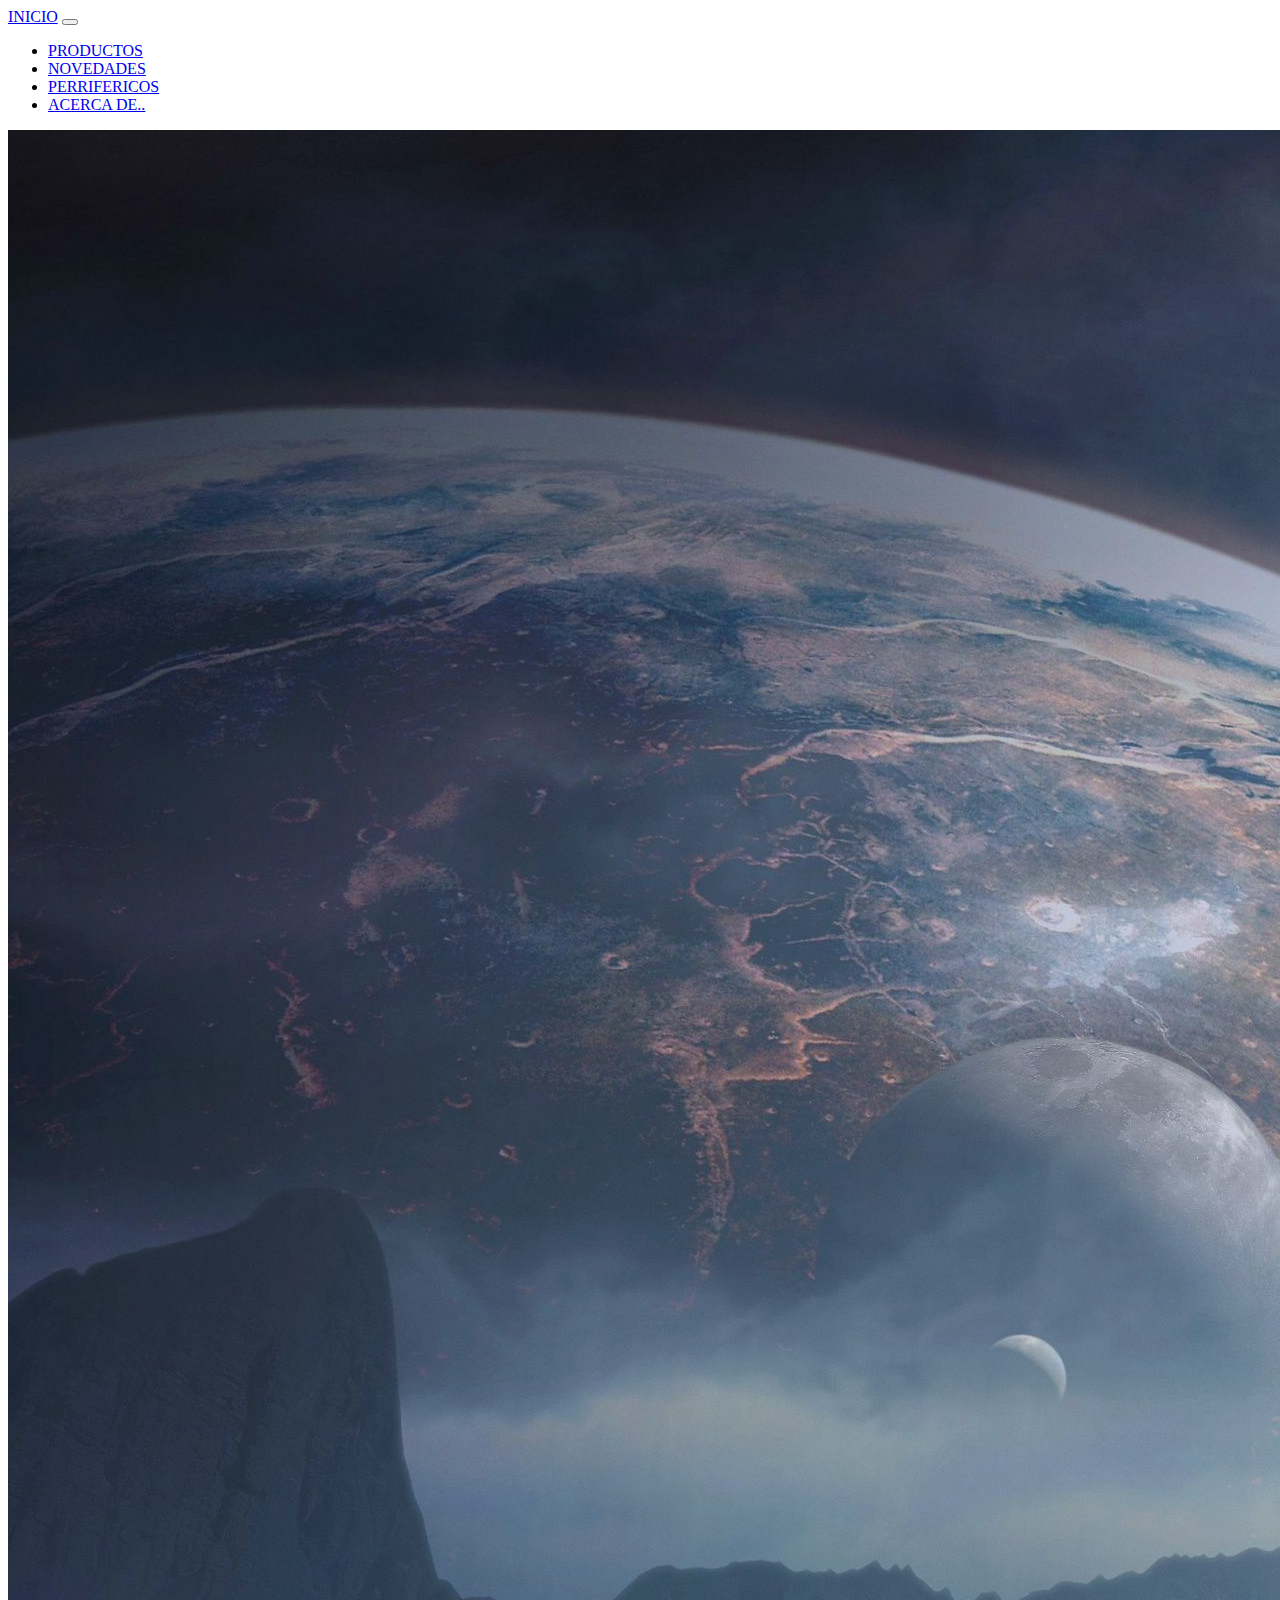
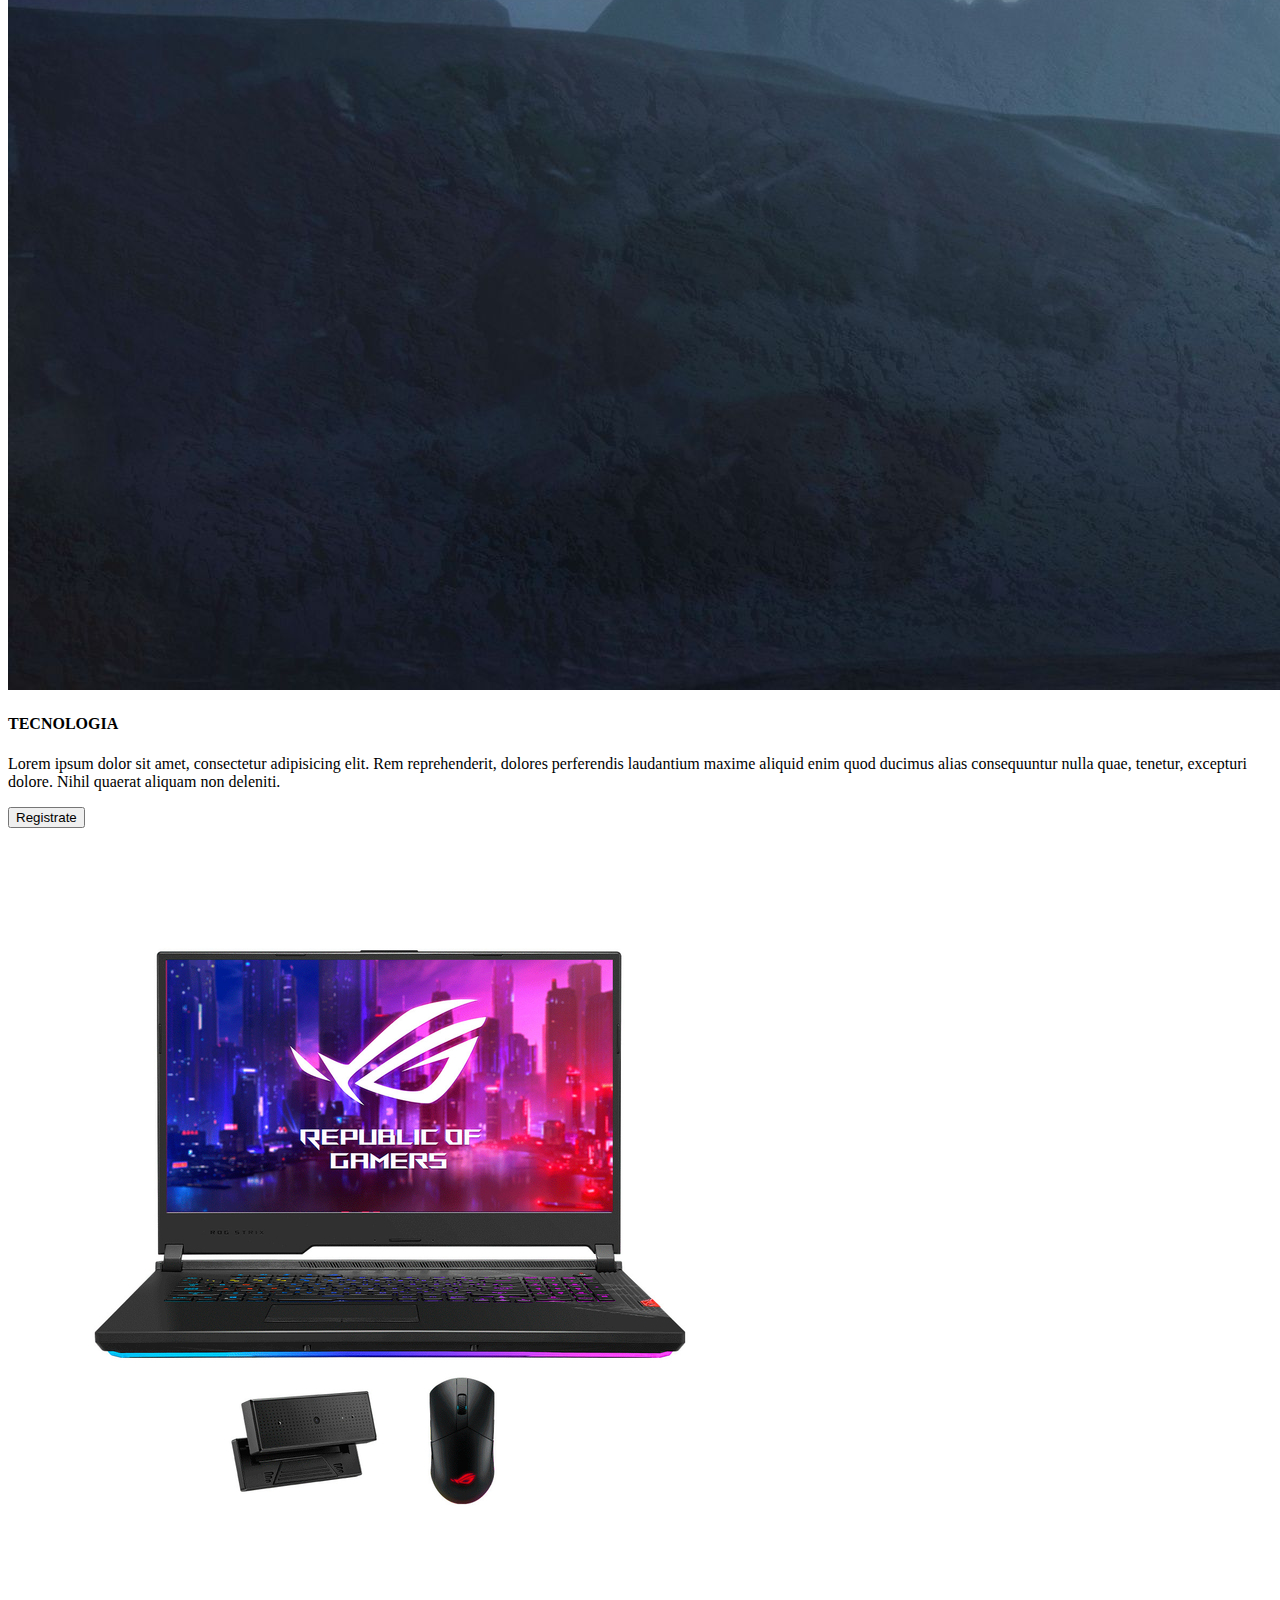
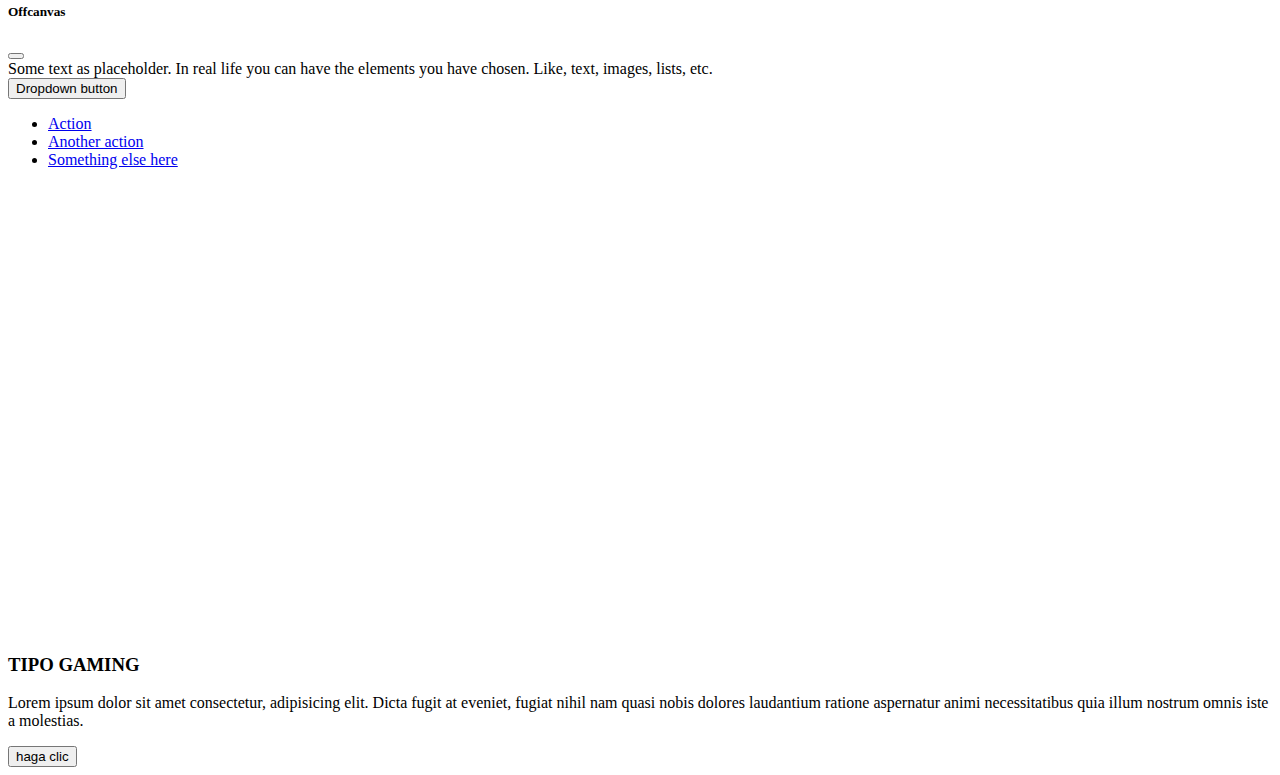
==== index.html @ 61ef4d98 "se crea proyecto" ====
<!DOCTYPE html>
<html lang="en">
<head>
    <meta charset="UTF-8">
    <meta http-equiv="X-UA-Compatible" content="IE=edge">
    <meta name="viewport" content="width=device-width, initial-scale=1.0">
    <title>Tienda</title>
    <link href="https://cdn.jsdelivr.net/npm/bootstrap@5.0.2/dist/css/bootstrap.min.css" rel="stylesheet" integrity="sha384-EVSTQN3/azprG1Anm3QDgpJLIm9Nao0Yz1ztcQTwFspd3yD65VohhpuuCOmLASjC" crossorigin="anonymous">
    <link
    rel="stylesheet"
    href="https://cdnjs.cloudflare.com/ajax/libs/animate.css/4.1.1/animate.min.css"
    
  />
  <link rel="stylesheet" href="estilos.css">
</head>
<body>

    <header>
        <nav class="navbar navbar-expand-lg navbar-dark bg-dark  animate__animated animate__backInLeft" >
            <div class="container-fluid">
              <a class="navbar-brand" href="#" id="menu">INICIO</a>
              <button class="navbar-toggler" type="button" data-bs-toggle="collapse" data-bs-target="#navbarNav" aria-controls="navbarNav" aria-expanded="false" aria-label="Toggle navigation">
                <span class="navbar-toggler-icon"></span>
              </button>
              <div class="collapse navbar-collapse" id="navbarNav">
                <ul class="navbar-nav">
                  <li class="nav-item">
                    <a class="nav-link active" aria-current="page" href="#">PRODUCTOS</a>
                  </li>
                  <li class="nav-item">
                    <a class="nav-link" href="#">NOVEDADES</a>
                  </li>
                  <li class="nav-item">
                    <a class="nav-link" href="#">PERRIFERICOS</a>
                  </li>
                  <li class="nav-item">
                    <a class="nav-link disabled" href="#" tabindex="-1" aria-disabled="true">ACERCA DE..</a>
                  </li>
                </ul>
              </div>
            </div>
          </nav>
       
    </header>

    <main>
        <img src="img/banner.jpg" alt="Foto1" class="img-fluid w-100" id="fotoPrueba">
    </main>
    
    <section>
        <div class="container mt-5">
            <div class="row">
                <div class="col 8 aling-self-center">
                    <h4>TECNOLOGIA</h4>
                    <p>
                        Lorem ipsum dolor sit amet, consectetur adipisicing elit. Rem reprehenderit, dolores perferendis laudantium maxime aliquid enim quod ducimus alias consequuntur nulla quae, tenetur, excepturi dolore. Nihil quaerat aliquam non deleniti.
                    </p>
                    <button class="btn btn-primary" type="button" data-bs-toggle="offcanvas" data-bs-target="#offcanvasExample" aria-controls="offcanvasExample">
                       Registrate

                      </button>
                      
                </div>
                <div class="col 4">
                    <img src="img/foto2.png" alt="" class="img fluid w 100"   id="fotoBack">
                </div>
            </div>


        </div>
    </section>
    <section>
        <div class="offcanvas offcanvas-start" tabindex="-1" id="offcanvasExample" aria-labelledby="offcanvasExampleLabel">
            <div class="offcanvas-header">
              <h5 class="offcanvas-title" id="offcanvasExampleLabel">Offcanvas</h5>
              <button type="button" class="btn-close text-reset" data-bs-dismiss="offcanvas" aria-label="Close"></button>
            </div>
            <div class="offcanvas-body">
              <div>
                Some text as placeholder. In real life you can have the elements you have chosen. Like, text, images, lists, etc.
              </div>
              <div class="dropdown mt-3">
                <button class="btn btn-secondary dropdown-toggle" type="button" id="dropdownMenuButton" data-bs-toggle="dropdown">
                  Dropdown button
                </button>
                <ul class="dropdown-menu" aria-labelledby="dropdownMenuButton">
                  <li><a class="dropdown-item" href="#">Action</a></li>
                  <li><a class="dropdown-item" href="#">Another action</a></li>
                  <li><a class="dropdown-item" href="#">Something else here</a></li>
                </ul>
              </div>
            </div>
          </div>
    </section>
    <section class="fondomovil">

    </section>
    <section>
        <div class="container mt-5 mb-5">
            <div class="row">
                <div class="col-8">
                    <h3>TIPO GAMING</h3>
                    <p>Lorem ipsum dolor sit amet consectetur, adipisicing elit. Dicta fugit at eveniet, fugiat nihil nam quasi nobis dolores laudantium ratione aspernatur animi necessitatibus quia illum nostrum omnis iste a molestias.</p>
                </div>
                <div class="col-4"></div>
            </div>
        </div>
    </section>
   

    <section>

      <button  type="button" class="btn btn primary" id="boton">haga clic</button>

    </section>

    <script src="https://cdn.jsdelivr.net/npm/bootstrap@5.0.2/dist/js/bootstrap.bundle.min.js" integrity="sha384-MrcW6ZMFYlzcLA8Nl+NtUVF0sA7MsXsP1UyJoMp4YLEuNSfAP+JcXn/tWtIaxVXM" crossorigin="anonymous"></script>

    <script src="JS/llenadoTiendas.js"></script>
</body>
</html>
---- estilos.css ----
.fondomovil{

    background-image: url("img/foto3.jpg");
    background-attachment: fixed;
    height: 450px;

}
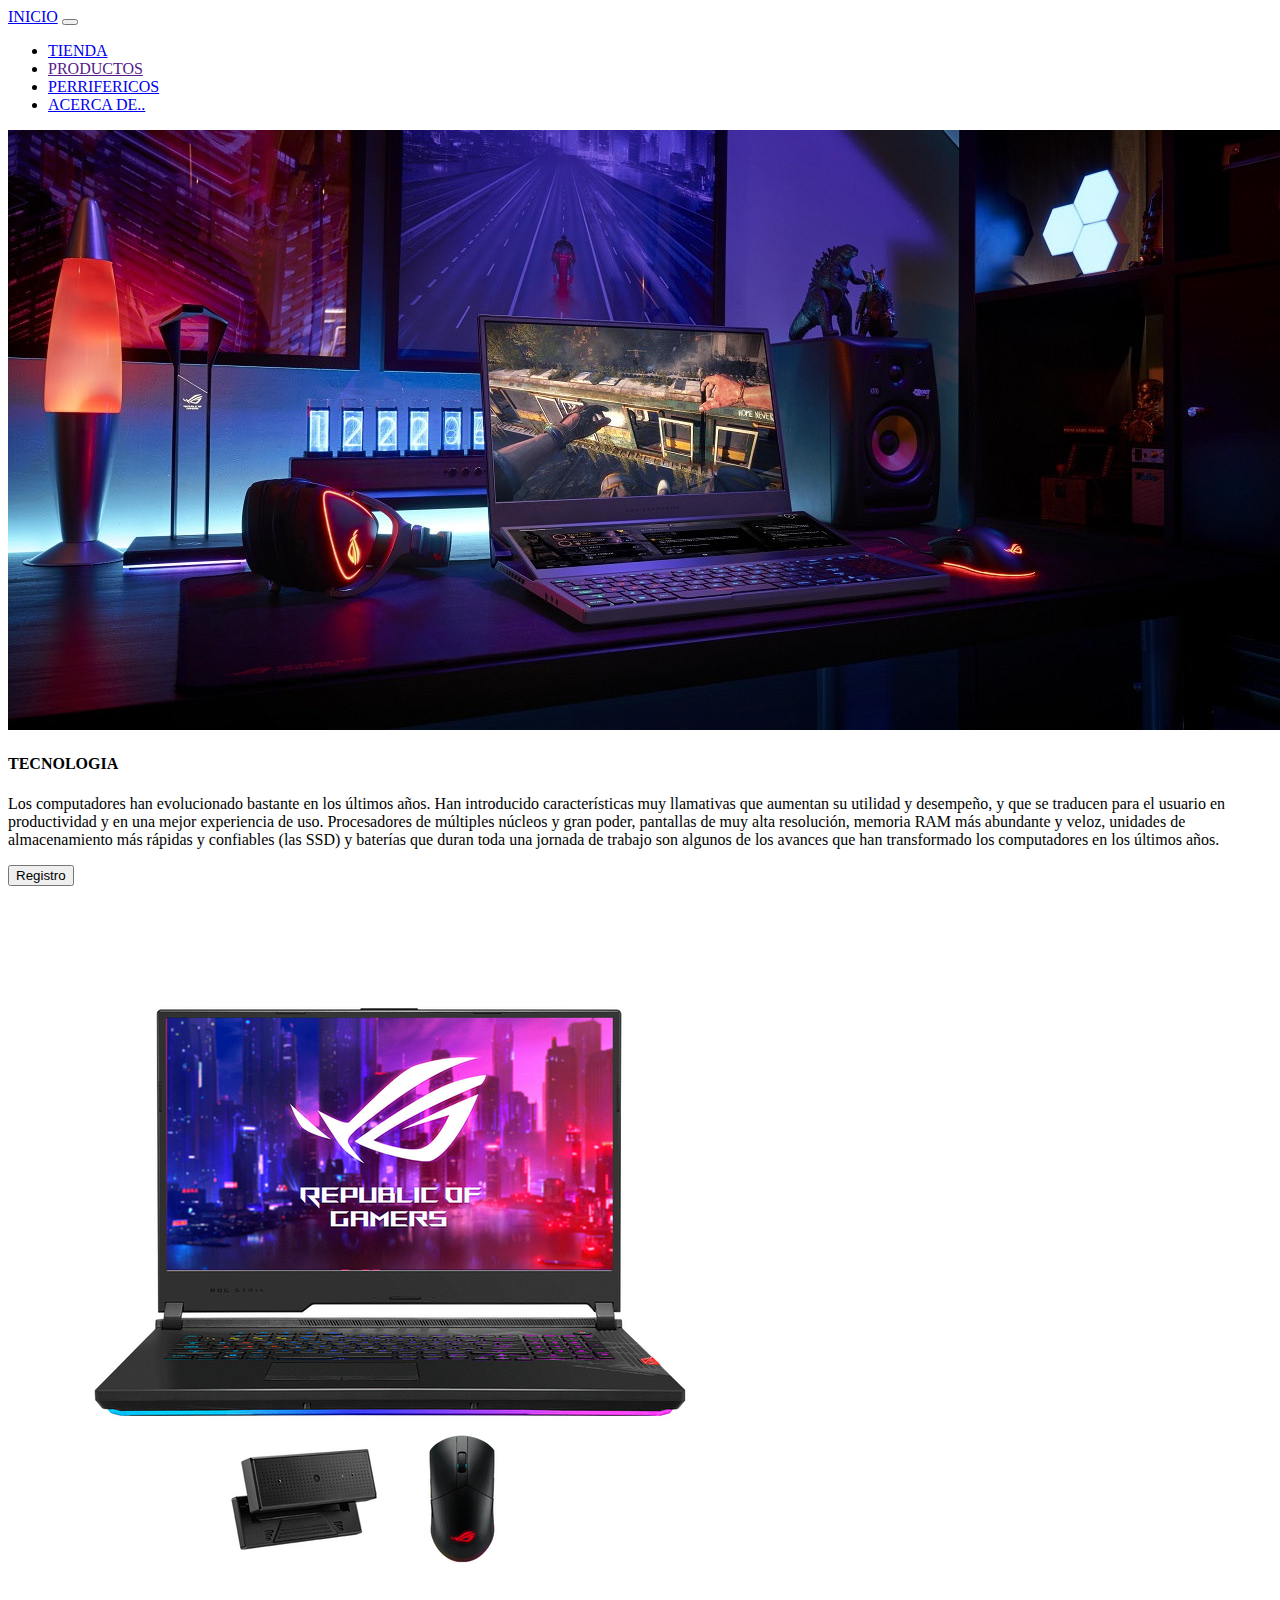
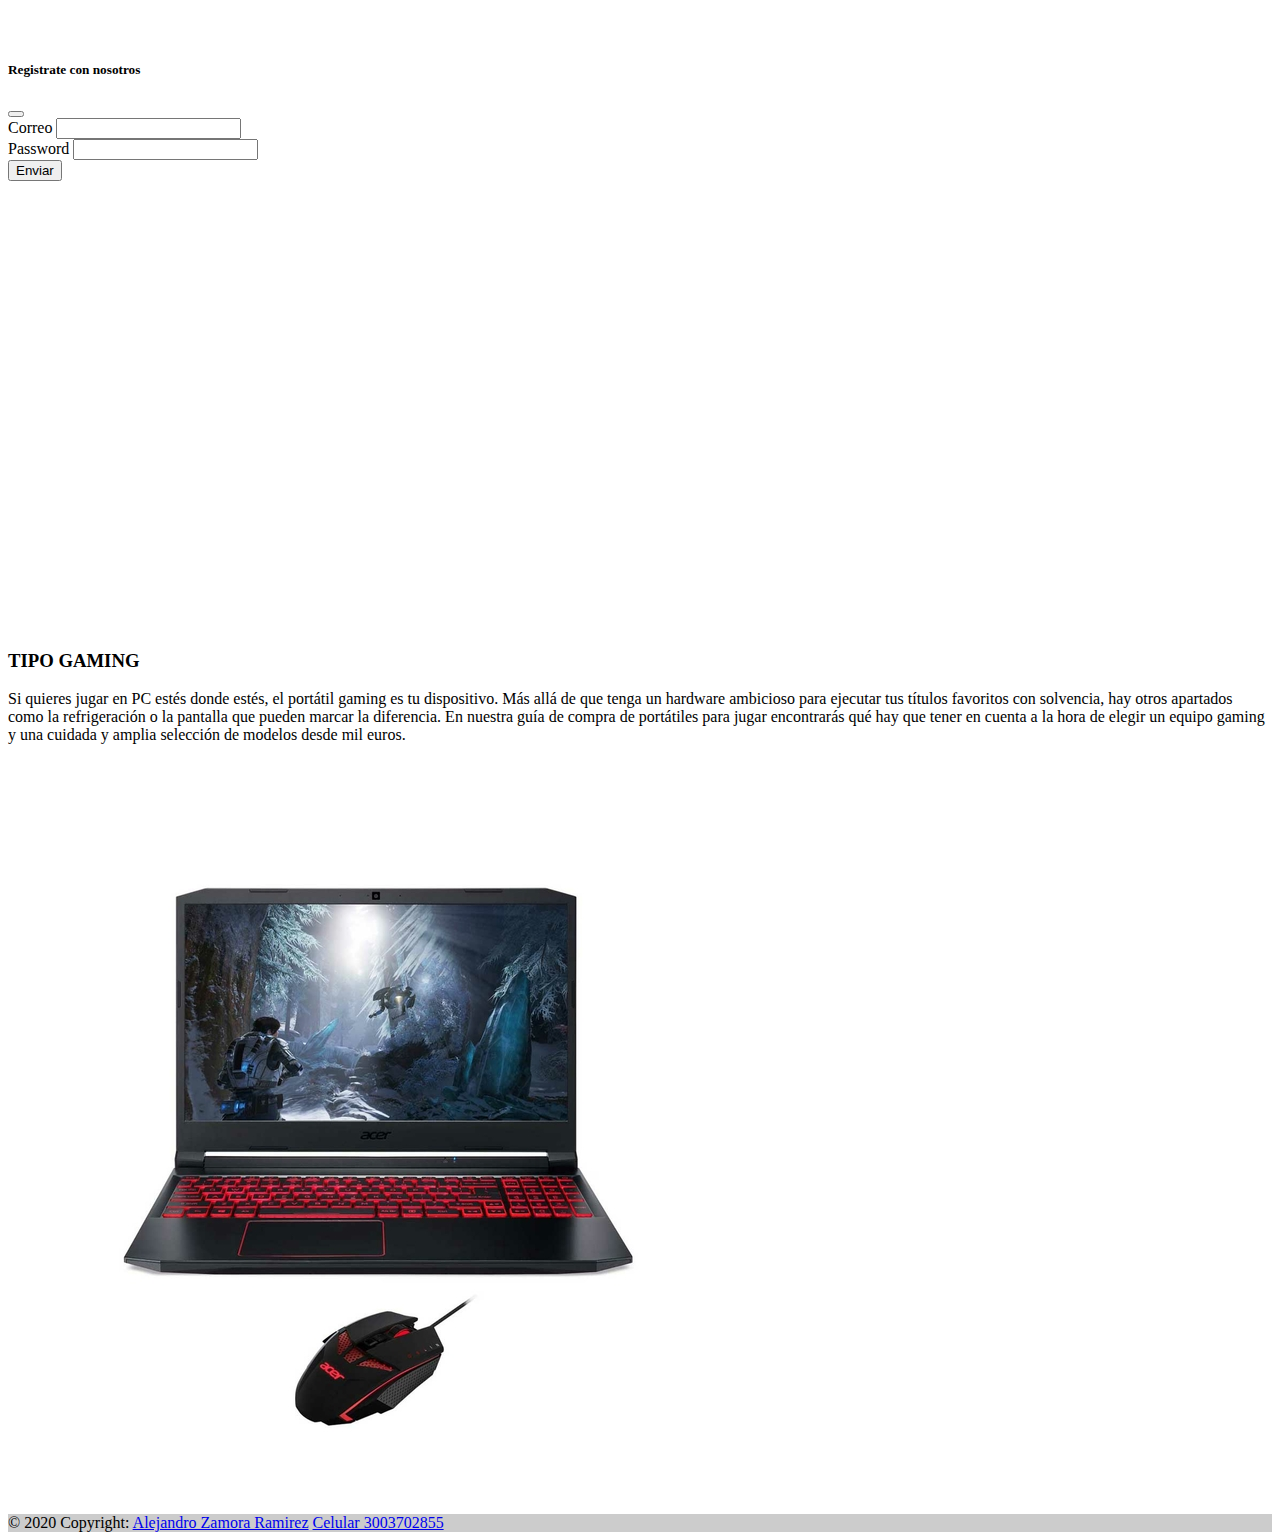
==== commit a5e53df5: "Actualizacion" ====
--- a/index.html
+++ b/index.html
@@ -1,121 +1,143 @@
 <!DOCTYPE html>
 <html lang="en">
+
 <head>
-    <meta charset="UTF-8">
-    <meta http-equiv="X-UA-Compatible" content="IE=edge">
-    <meta name="viewport" content="width=device-width, initial-scale=1.0">
-    <title>Tienda</title>
-    <link href="https://cdn.jsdelivr.net/npm/bootstrap@5.0.2/dist/css/bootstrap.min.css" rel="stylesheet" integrity="sha384-EVSTQN3/azprG1Anm3QDgpJLIm9Nao0Yz1ztcQTwFspd3yD65VohhpuuCOmLASjC" crossorigin="anonymous">
-    <link
-    rel="stylesheet"
-    href="https://cdnjs.cloudflare.com/ajax/libs/animate.css/4.1.1/animate.min.css"
-    
-  />
+  <meta charset="UTF-8">
+  <meta http-equiv="X-UA-Compatible" content="IE=edge">
+  <meta name="viewport" content="width=device-width, initial-scale=1.0">
+  <title>Tecnologia</title>
+  <link href="https://cdn.jsdelivr.net/npm/bootstrap@5.0.2/dist/css/bootstrap.min.css" rel="stylesheet"
+    integrity="sha384-EVSTQN3/azprG1Anm3QDgpJLIm9Nao0Yz1ztcQTwFspd3yD65VohhpuuCOmLASjC" crossorigin="anonymous">
+  <link rel="stylesheet" href="https://cdnjs.cloudflare.com/ajax/libs/animate.css/4.1.1/animate.min.css" />
   <link rel="stylesheet" href="estilos.css">
 </head>
+
 <body>
 
-    <header>
-        <nav class="navbar navbar-expand-lg navbar-dark bg-dark  animate__animated animate__backInLeft" >
-            <div class="container-fluid">
-              <a class="navbar-brand" href="#" id="menu">INICIO</a>
-              <button class="navbar-toggler" type="button" data-bs-toggle="collapse" data-bs-target="#navbarNav" aria-controls="navbarNav" aria-expanded="false" aria-label="Toggle navigation">
-                <span class="navbar-toggler-icon"></span>
-              </button>
-              <div class="collapse navbar-collapse" id="navbarNav">
-                <ul class="navbar-nav">
-                  <li class="nav-item">
-                    <a class="nav-link active" aria-current="page" href="#">PRODUCTOS</a>
-                  </li>
-                  <li class="nav-item">
-                    <a class="nav-link" href="#">NOVEDADES</a>
-                  </li>
-                  <li class="nav-item">
-                    <a class="nav-link" href="#">PERRIFERICOS</a>
-                  </li>
-                  <li class="nav-item">
-                    <a class="nav-link disabled" href="#" tabindex="-1" aria-disabled="true">ACERCA DE..</a>
-                  </li>
-                </ul>
-              </div>
-            </div>
-          </nav>
-       
-    </header>
+  <header>
+    <nav class="navbar navbar-expand-lg navbar-dark bg-dark  animate__animated animate__backInLeft">
+      <div class="container-fluid">
+        <a class="navbar-brand" href="#" id="menu">INICIO</a>
+        <button class="navbar-toggler" type="button" data-bs-toggle="collapse" data-bs-target="#navbarNav"
+          aria-controls="navbarNav" aria-expanded="false" aria-label="Toggle navigation">
+          <span class="navbar-toggler-icon"></span>
+        </button>
+        <div class="collapse navbar-collapse" id="navbarNav">
+          <ul class="navbar-nav">
+            <li class="nav-item">
+              <a class="nav-link active" aria-current="page" href="tienda.html">TIENDA</a>
+            </li>
+            <li class="nav-item">
+              <a class="nav-link" href="">PRODUCTOS</a>
+            </li>
+            <li class="nav-item">
+              <a class="nav-link" href="#">PERRIFERICOS</a>
+            </li>
+            <li class="nav-item">
+              <a class="nav-link disabled" href="#" tabindex="-1" aria-disabled="true">ACERCA DE..</a>
+            </li>
+          </ul>
+        </div>
+      </div>
+    </nav>
 
-    <main>
-        <img src="img/banner.jpg" alt="Foto1" class="img-fluid w-100" id="fotoPrueba">
-    </main>
-    
-    <section>
-        <div class="container mt-5">
-            <div class="row">
-                <div class="col 8 aling-self-center">
-                    <h4>TECNOLOGIA</h4>
-                    <p>
-                        Lorem ipsum dolor sit amet, consectetur adipisicing elit. Rem reprehenderit, dolores perferendis laudantium maxime aliquid enim quod ducimus alias consequuntur nulla quae, tenetur, excepturi dolore. Nihil quaerat aliquam non deleniti.
-                    </p>
-                    <button class="btn btn-primary" type="button" data-bs-toggle="offcanvas" data-bs-target="#offcanvasExample" aria-controls="offcanvasExample">
-                       Registrate
+  </header>
 
-                      </button>
-                      
-                </div>
-                <div class="col 4">
-                    <img src="img/foto2.png" alt="" class="img fluid w 100"   id="fotoBack">
-                </div>
-            </div>
+  <main>
+    <img src="img/banner.jpg" alt="Foto1" class="img-fluid w-100" id="fotoPrueba">
+  </main>
+
+  <section>
+    <div class="container mt-5">
+      <div class="row">
+        <div class="col 8 aling-self-center">
+          <h4>TECNOLOGIA</h4>
+          <p>
+            Los computadores han evolucionado bastante en los últimos años. Han introducido características muy
+            llamativas que aumentan su utilidad y desempeño, y que se traducen para el usuario en productividad y en una
+            mejor experiencia de uso.
+
+            Procesadores de múltiples núcleos y gran poder, pantallas de muy alta resolución, memoria RAM más abundante
+            y veloz, unidades de almacenamiento más rápidas y confiables (las SSD) y baterías que duran toda una jornada
+            de trabajo son algunos de los avances que han transformado los computadores en los últimos años.
+          </p>
+          <button class="btn btn-primary" type="button" data-bs-toggle="offcanvas" data-bs-target="#offcanvasExample"
+            aria-controls="offcanvasExample">
+            Registro
+
+          </button>
+
+        </div>
+        <div class="col 4">
+          <img src="img/foto2.png" alt="" class="img fluid w 100" id="fotoBack">
+        </div>
+      </div>
 
 
+    </div>
+  </section>
+
+  <section>
+    <div class="offcanvas offcanvas-start" tabindex="-1" id="offcanvasExample" aria-labelledby="offcanvasExampleLabel">
+      <div class="offcanvas-header">
+        <h5 class="offcanvas-title" id="offcanvasExampleLabel">Registrate con nosotros</h5>
+        <button type="button" class="btn-close text-reset" data-bs-dismiss="offcanvas" aria-label="Close"></button>
+      </div>
+      <div class="offcanvas-body">
+
+        <form>
+          <div class="mb-3">
+            <label for="exampleInputPassword1" class="form-label">Correo</label>
+            <input type="text" class="form-control" id="correo" value="">
+          </div>
+          <div class="mb-3">
+            <label for="exampleInputPassword1" class="form-label">Password</label>
+            <input type="password" class="form-control" id="password" value="">
+          </div>
+          <button type="submit" class="btn btn-primary" id="registro"data-bs-dismiss="form">Enviar</button>
+        </form>
+      </div>
+    </div>
+  </section>
+  <section class="fondomovil">
+
+  </section>
+  <section>
+    <div class="container mt-5 mb-5">
+      <div class="row">
+        <div class="col-6">
+          <h3>TIPO GAMING</h3>
+          <p>Si quieres jugar en PC estés donde estés, el portátil gaming es tu dispositivo. Más allá de que tenga un
+            hardware ambicioso para ejecutar tus títulos favoritos con solvencia, hay otros apartados como la
+            refrigeración o la pantalla que pueden marcar la diferencia. En nuestra guía de compra de portátiles para
+            jugar encontrarás qué hay que tener en cuenta a la hora de elegir un equipo gaming y una cuidada y amplia
+            selección de modelos desde mil euros.</p>
         </div>
-    </section>
-    <section>
-        <div class="offcanvas offcanvas-start" tabindex="-1" id="offcanvasExample" aria-labelledby="offcanvasExampleLabel">
-            <div class="offcanvas-header">
-              <h5 class="offcanvas-title" id="offcanvasExampleLabel">Offcanvas</h5>
-              <button type="button" class="btn-close text-reset" data-bs-dismiss="offcanvas" aria-label="Close"></button>
-            </div>
-            <div class="offcanvas-body">
-              <div>
-                Some text as placeholder. In real life you can have the elements you have chosen. Like, text, images, lists, etc.
-              </div>
-              <div class="dropdown mt-3">
-                <button class="btn btn-secondary dropdown-toggle" type="button" id="dropdownMenuButton" data-bs-toggle="dropdown">
-                  Dropdown button
-                </button>
-                <ul class="dropdown-menu" aria-labelledby="dropdownMenuButton">
-                  <li><a class="dropdown-item" href="#">Action</a></li>
-                  <li><a class="dropdown-item" href="#">Another action</a></li>
-                  <li><a class="dropdown-item" href="#">Something else here</a></li>
-                </ul>
-              </div>
-            </div>
-          </div>
-    </section>
-    <section class="fondomovil">
+        <div class="col-6">
+          <img src="img/nitro5.jpg" alt="">
+        </div>
+      </div>
+    </div>
+  </section>
 
-    </section>
-    <section>
-        <div class="container mt-5 mb-5">
-            <div class="row">
-                <div class="col-8">
-                    <h3>TIPO GAMING</h3>
-                    <p>Lorem ipsum dolor sit amet consectetur, adipisicing elit. Dicta fugit at eveniet, fugiat nihil nam quasi nobis dolores laudantium ratione aspernatur animi necessitatibus quia illum nostrum omnis iste a molestias.</p>
-                </div>
-                <div class="col-4"></div>
-            </div>
-        </div>
-    </section>
-   
 
-    <section>
 
-      <button  type="button" class="btn btn primary" id="boton">haga clic</button>
+  <footer class="bg-light text-center text-lg-start">
+    <!-- Copyright -->
+    <div class="text-center p-3" style="background-color: rgba(0, 0, 0, 0.2);">
+      © 2020 Copyright:
+      <a class="text-dark" href="https://mdbootstrap.com/">Alejandro Zamora Ramirez</a>
+      <a class="text-dark" href="https://mdbootstrap.com/"> Celular 3003702855 </a>
+    </div>
+    <!-- Copyright -->
+  </footer>
+  <script src="js/registro.js" type="module"></script>
+  <script src="js/firebase.js" type="module"></script>
+  <script src="https://cdn.jsdelivr.net/npm/bootstrap@5.0.2/dist/js/bootstrap.bundle.min.js"
+    integrity="sha384-MrcW6ZMFYlzcLA8Nl+NtUVF0sA7MsXsP1UyJoMp4YLEuNSfAP+JcXn/tWtIaxVXM"
+    crossorigin="anonymous"></script>
 
-    </section>
 
-    <script src="https://cdn.jsdelivr.net/npm/bootstrap@5.0.2/dist/js/bootstrap.bundle.min.js" integrity="sha384-MrcW6ZMFYlzcLA8Nl+NtUVF0sA7MsXsP1UyJoMp4YLEuNSfAP+JcXn/tWtIaxVXM" crossorigin="anonymous"></script>
+</body>
 
-    <script src="JS/llenadoTiendas.js"></script>
-</body>
 </html>--- a/estilos.css
+++ b/estilos.css
@@ -1,8 +1,19 @@
 
 .fondomovil{
 
-    background-image: url("img/foto3.jpg");
+    background-image: url("img/back.jpg");
     background-attachment: fixed;
     height: 450px;
+    width: 90%;
+    margin-left: 5%;
+    
+    
+
+}
+.icono{
+    color: yellow;
+    font-size: 30px;
+    margin-right: 10px;
+    
 
 }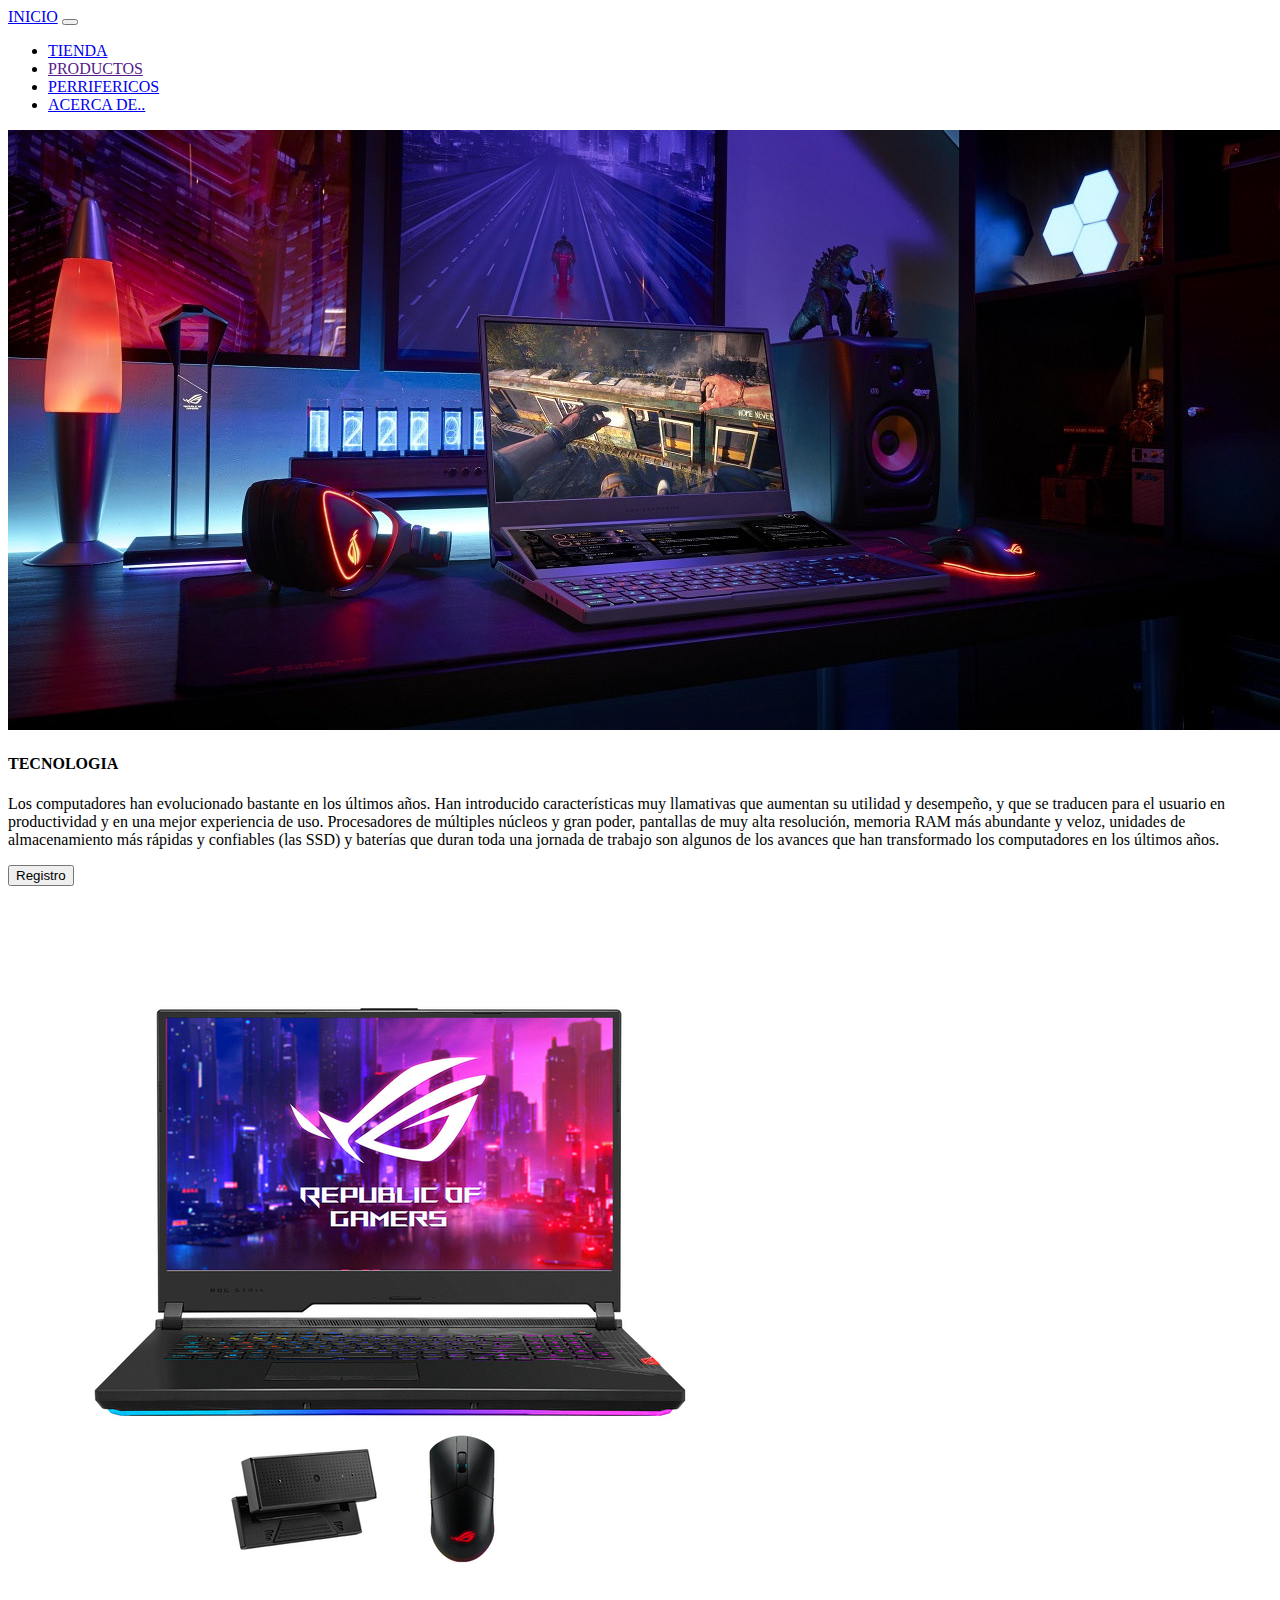
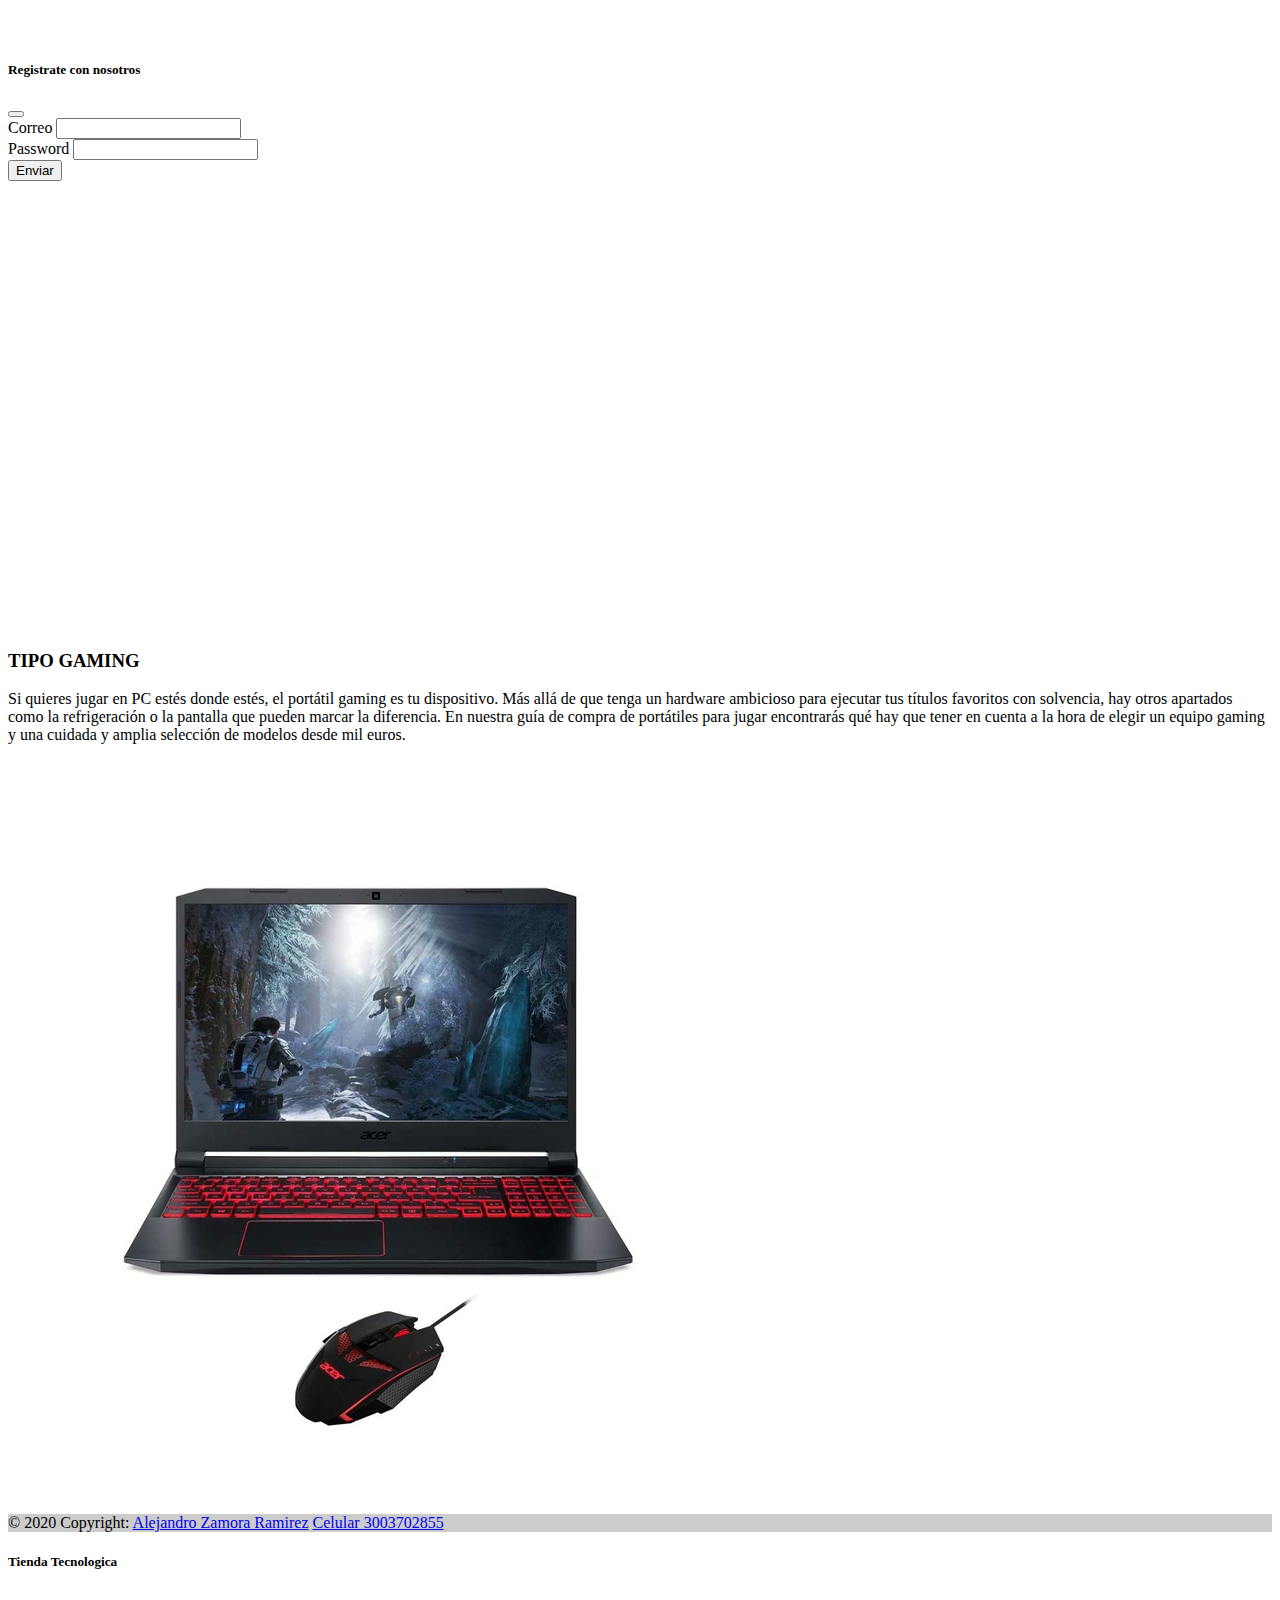
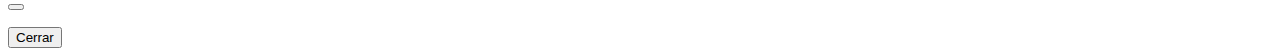
==== commit 3666ae1f: "Para entregar" ====
--- a/index.html
+++ b/index.html
@@ -85,7 +85,7 @@
       </div>
       <div class="offcanvas-body">
 
-        <form>
+        <form id="formularioRegistro">
           <div class="mb-3">
             <label for="exampleInputPassword1" class="form-label">Correo</label>
             <input type="text" class="form-control" id="correo" value="">
@@ -94,7 +94,7 @@
             <label for="exampleInputPassword1" class="form-label">Password</label>
             <input type="password" class="form-control" id="password" value="">
           </div>
-          <button type="submit" class="btn btn-primary" id="registro"data-bs-dismiss="form">Enviar</button>
+          <button type="submit" class="btn btn-primary" id="registro" data-bs-dismiss="form">Enviar</button>
         </form>
       </div>
     </div>
@@ -131,6 +131,26 @@
     </div>
     <!-- Copyright -->
   </footer>
+  <section>
+    <!-- Modal -->
+    <div class="modal fade" id="modalInformativo" tabindex="-1" aria-labelledby="exampleModalLabel" aria-hidden="true">
+      <div class="modal-dialog">
+        <div class="modal-content">
+          <div class="modal-header">
+            <h5 class="modal-title" id="exampleModalLabel">Tienda Tecnologica</h5>
+            <button type="button" class="btn-close" data-bs-dismiss="modal" aria-label="Close"></button>
+          </div>
+          <div class="modal-body">
+            <p id="informacioGeneral"></p>
+          </div>
+          <div class="modal-footer">
+            <button type="button" class="btn btn-secondary" data-bs-dismiss="modal">Cerrar</button>
+            
+          </div>
+        </div>
+      </div>
+    </div>
+  </section>
   <script src="js/registro.js" type="module"></script>
   <script src="js/firebase.js" type="module"></script>
   <script src="https://cdn.jsdelivr.net/npm/bootstrap@5.0.2/dist/js/bootstrap.bundle.min.js"
